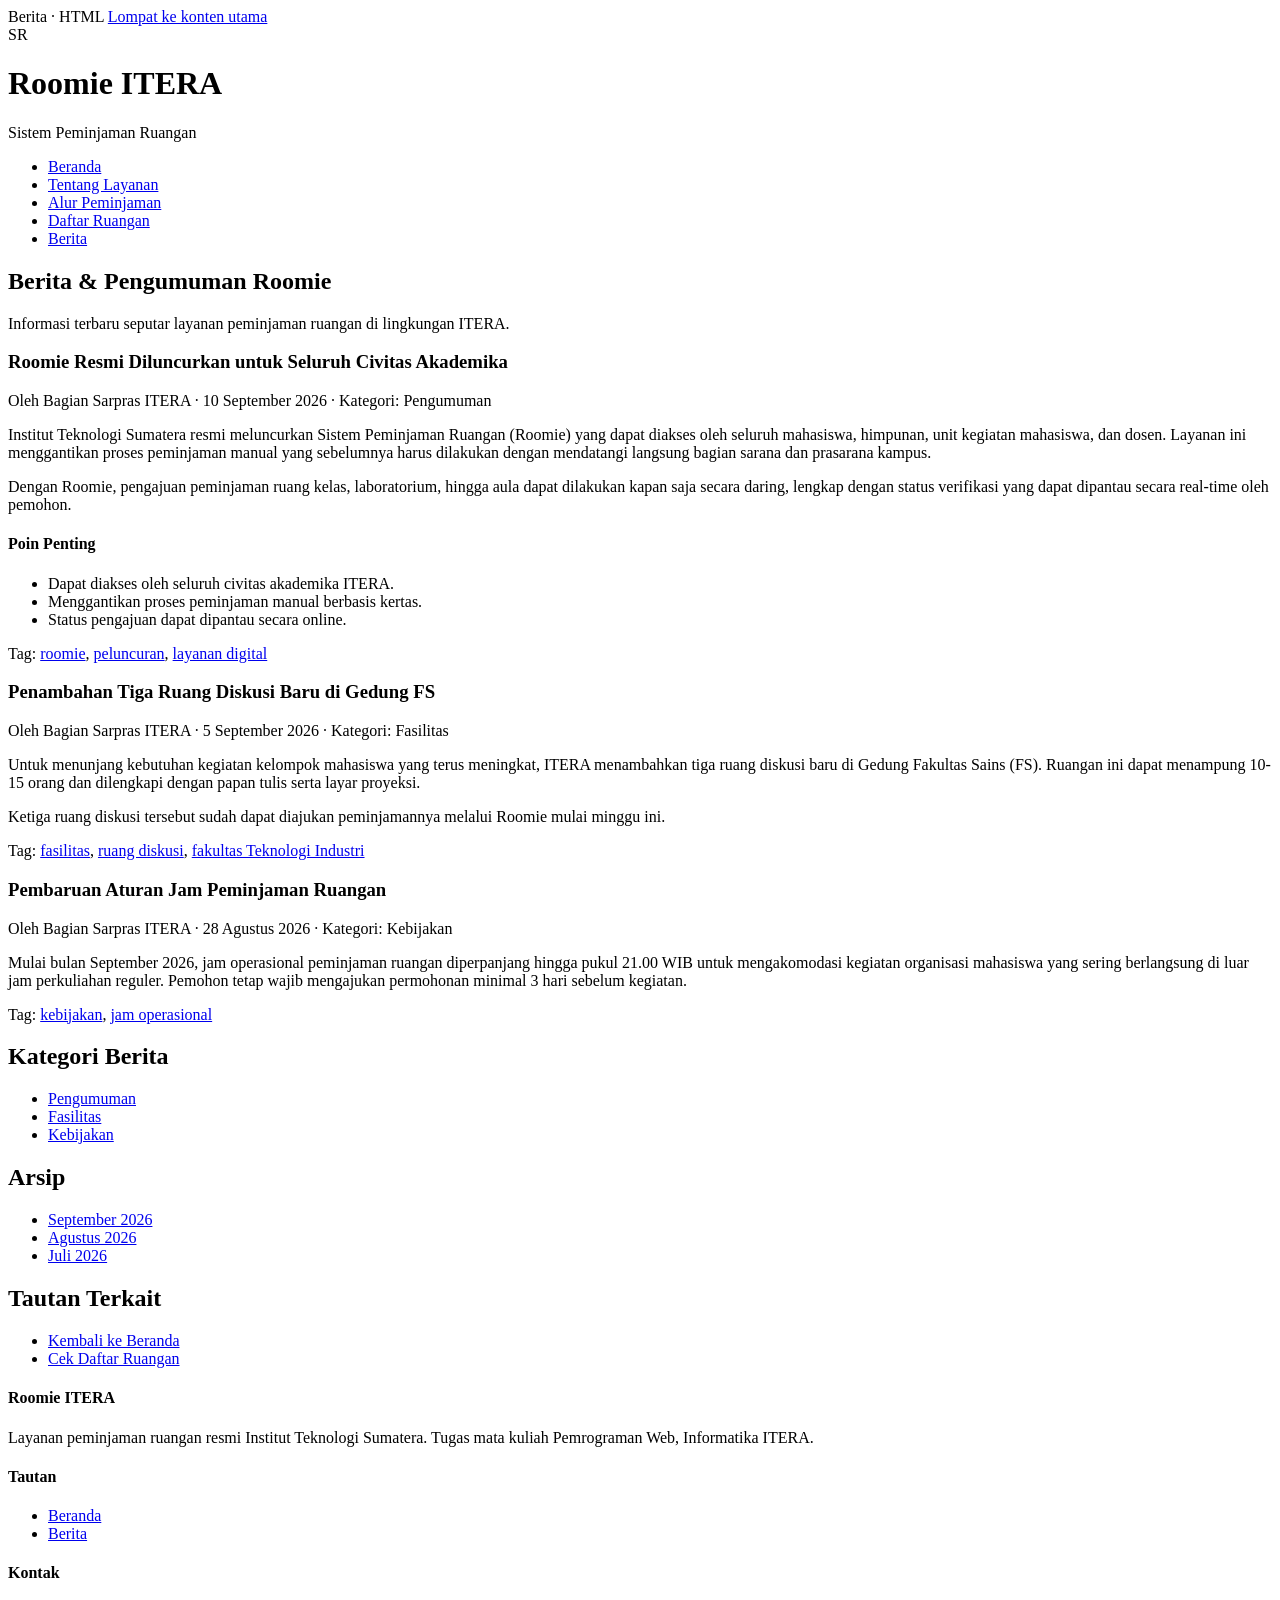
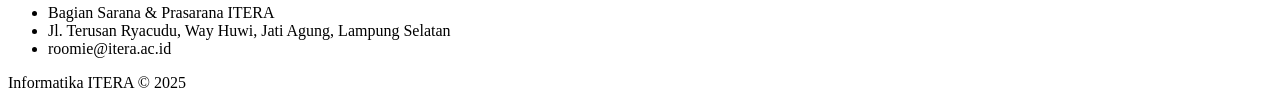
==== tugas2/berita.html @ 4bb1f631 "rename 2" ====
Berita · HTML
<!DOCTYPE html>
<html lang="id">
<head>
  <meta charset="UTF-8">
  <meta name="viewport" content="width=device-width, initial-scale=1.0">
  <title>Roomie - Berita &amp; Pengumuman</title>
  <meta name="description" content="Kumpulan berita dan pengumuman seputar layanan peminjaman ruangan (Roomie) di Institut Teknologi Sumatera.">
</head>
<body>
 
  <a href="#konten-utama" class="skip-link">Lompat ke konten utama</a>
  <header class="site-header">
    <div class="header-inner">
      <div class="brand">
        <div class="brand__logo" aria-hidden="true">SR</div>
        <div class="brand__text">
          <h1>Roomie ITERA</h1>
          <p>Sistem Peminjaman Ruangan</p>
        </div>
      </div>
 
      <nav class="main-nav" aria-label="Navigasi utama">
        <ul>
          <li><a href="index.html">Beranda</a></li>
          <li><a href="index.html#tentang">Tentang Layanan</a></li>
          <li><a href="index.html#alur">Alur Peminjaman</a></li>
          <li><a href="index.html#ruangan">Daftar Ruangan</a></li>
          <li><a href="berita.html" aria-current="page">Berita</a></li>
        </ul>
      </nav>
    </div>
  </header>
 
  <div class="page-heading">
    <h2>Berita &amp; Pengumuman Roomie</h2>
    <p>Informasi terbaru seputar layanan peminjaman ruangan di lingkungan ITERA.</p>
  </div>
 
  <main id="konten-utama">
    <div class="berita-layout">
      <section aria-label="Daftar artikel berita" class="berita-list">
        <article class="news-article" id="berita-1">
          <header>
            <h3>Roomie Resmi Diluncurkan untuk Seluruh Civitas Akademika</h3>
            <p class="meta">Oleh Bagian Sarpras ITERA &middot; <time datetime="2026-09-10">10 September 2026</time> &middot; Kategori: Pengumuman</p>
          </header>
          <p>
            Institut Teknologi Sumatera resmi meluncurkan Sistem Peminjaman Ruangan (Roomie)
            yang dapat diakses oleh seluruh mahasiswa, himpunan, unit kegiatan mahasiswa, dan
            dosen. Layanan ini menggantikan proses peminjaman manual yang sebelumnya harus
            dilakukan dengan mendatangi langsung bagian sarana dan prasarana kampus.
          </p>
          <p>
            Dengan Roomie, pengajuan peminjaman ruang kelas, laboratorium, hingga aula dapat
            dilakukan kapan saja secara daring, lengkap dengan status verifikasi yang dapat
            dipantau secara real-time oleh pemohon.
          </p>
 
          <section aria-labelledby="berita-1-detail">
            <h4 id="berita-1-detail">Poin Penting</h4>
            <ul>
              <li>Dapat diakses oleh seluruh civitas akademika ITERA.</li>
              <li>Menggantikan proses peminjaman manual berbasis kertas.</li>
              <li>Status pengajuan dapat dipantau secara online.</li>
            </ul>
          </section>
 
          <footer>
            Tag: <a href="#">roomie</a>, <a href="#">peluncuran</a>, <a href="#">layanan digital</a>
          </footer>
        </article>
 
        <article class="news-article" id="berita-2">
          <header>
            <h3>Penambahan Tiga Ruang Diskusi Baru di Gedung FS</h3>
            <p class="meta">Oleh Bagian Sarpras ITERA &middot; <time datetime="2026-09-05">5 September 2026</time> &middot; Kategori: Fasilitas</p>
          </header>
 
          <p>
            Untuk menunjang kebutuhan kegiatan kelompok mahasiswa yang terus meningkat, ITERA
            menambahkan tiga ruang diskusi baru di Gedung Fakultas Sains (FS). Ruangan ini
            dapat menampung 10-15 orang dan dilengkapi dengan papan tulis serta layar proyeksi.
          </p>
          <p>
            Ketiga ruang diskusi tersebut sudah dapat diajukan peminjamannya melalui Roomie
            mulai minggu ini.
          </p>
 
          <footer>
            Tag: <a href="#">fasilitas</a>, <a href="#">ruang diskusi</a>, <a href="#">fakultas Teknologi Industri</a>
          </footer>
        </article>
 
        <article class="news-article" id="berita-3">
          <header>
            <h3>Pembaruan Aturan Jam Peminjaman Ruangan</h3>
            <p class="meta">Oleh Bagian Sarpras ITERA &middot; <time datetime="2026-08-28">28 Agustus 2026</time> &middot; Kategori: Kebijakan</p>
          </header>
 
          <p>
            Mulai bulan September 2026, jam operasional peminjaman ruangan diperpanjang hingga
            pukul 21.00 WIB untuk mengakomodasi kegiatan organisasi mahasiswa yang sering
            berlangsung di luar jam perkuliahan reguler. Pemohon tetap wajib mengajukan
            permohonan minimal 3 hari sebelum kegiatan.
          </p>
 
          <footer>
            Tag: <a href="#">kebijakan</a>, <a href="#">jam operasional</a>
          </footer>
        </article>
 
      </section>
 
      <aside class="sidebar" aria-label="Informasi tambahan">
        <h2>Kategori Berita</h2>
        <ul>
          <li><a href="#berita-1">Pengumuman</a></li>
          <li><a href="#berita-2">Fasilitas</a></li>
          <li><a href="#berita-3">Kebijakan</a></li>
        </ul>
 
        <h2>Arsip</h2>
        <ul>
          <li><a href="#">September 2026</a></li>
          <li><a href="#">Agustus 2026</a></li>
          <li><a href="#">Juli 2026</a></li>
        </ul>
 
        <h2>Tautan Terkait</h2>
        <ul>
          <li><a href="index.html">Kembali ke Beranda</a></li>
          <li><a href="index.html#ruangan">Cek Daftar Ruangan</a></li>
        </ul>
      </aside>
 
    </div>
 
  </main>
  <footer class="site-footer">
    <div class="footer-inner">
      <div>
        <h4>Roomie ITERA</h4>
        <p>Layanan peminjaman ruangan resmi Institut Teknologi Sumatera. Tugas mata kuliah Pemrograman Web, Informatika ITERA.</p>
      </div>
      <div>
        <h4>Tautan</h4>
        <ul>
          <li><a href="index.html">Beranda</a></li>
          <li><a href="berita.html">Berita</a></li>
        </ul>
      </div>
      <div>
        <h4>Kontak</h4>
        <ul>
          <li>Bagian Sarana &amp; Prasarana ITERA</li>
          <li>Jl. Terusan Ryacudu, Way Huwi, Jati Agung, Lampung Selatan</li>
          <li>roomie@itera.ac.id</li>
        </ul>
      </div>
    </div>
    <p class="footer-bottom">Informatika ITERA &copy; 2025</p>
  </footer>
 
</body>
</html>
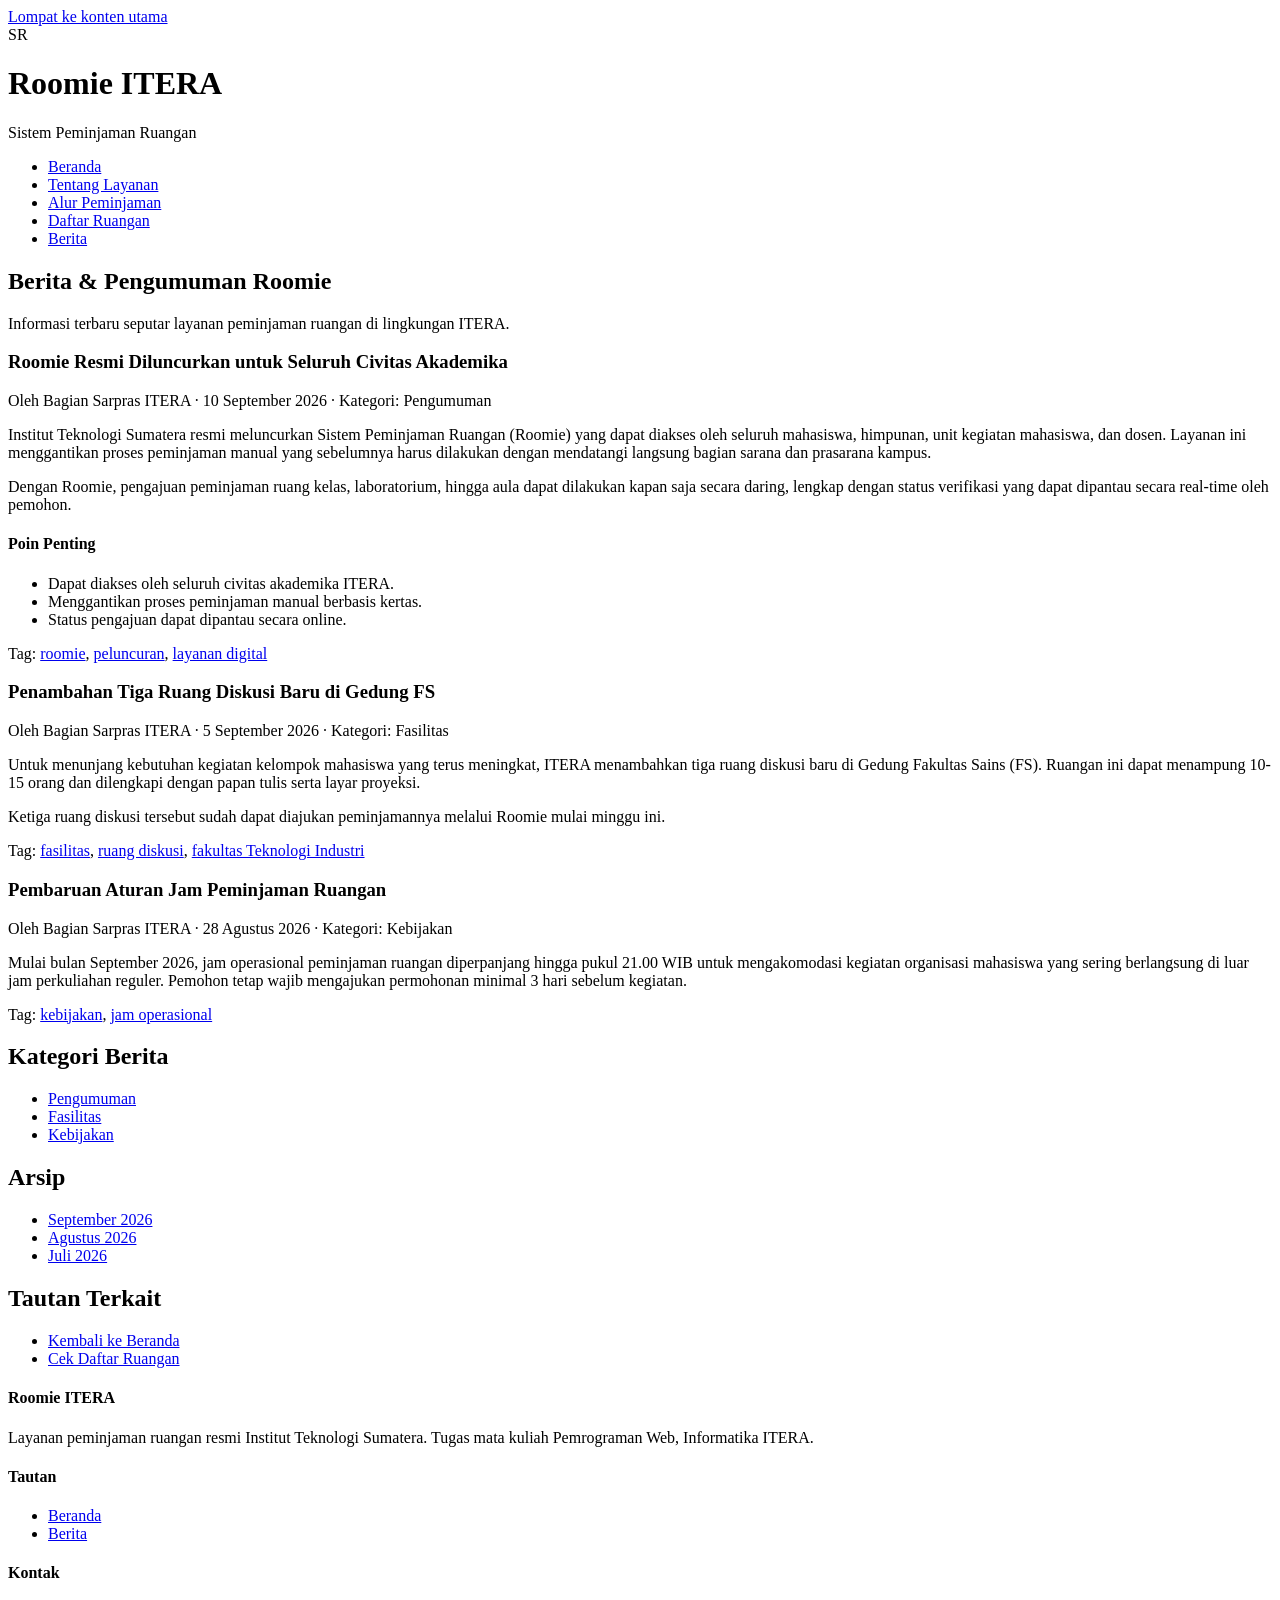
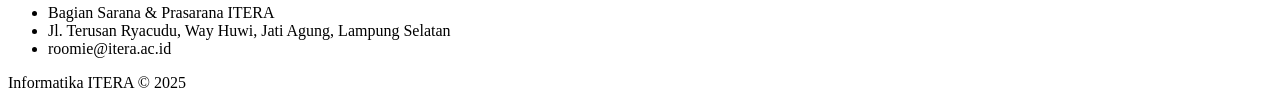
==== commit 7681949d: "memperbaiki error" ====
--- a/tugas2/berita.html
+++ b/tugas2/berita.html
@@ -1,6 +1,4 @@
 
-
-Berita · HTML
 <!DOCTYPE html>
 <html lang="id">
 <head>
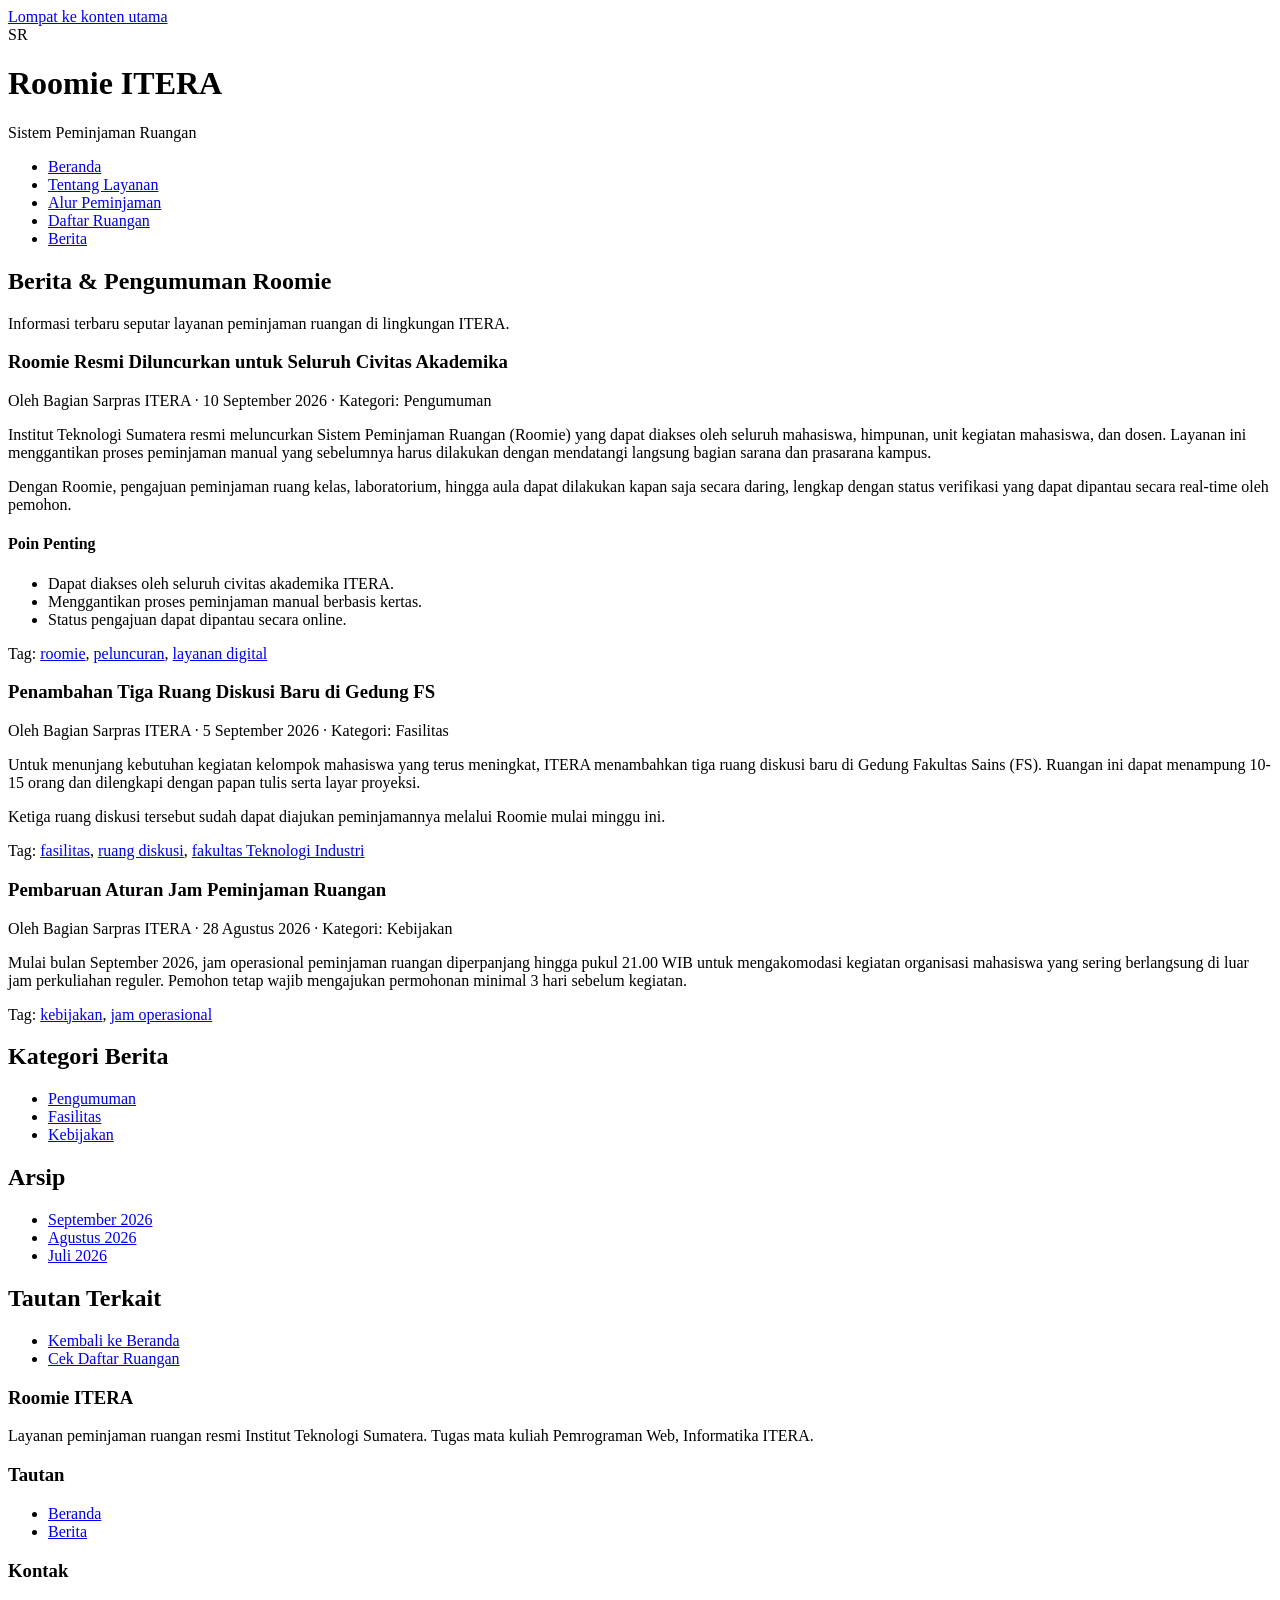
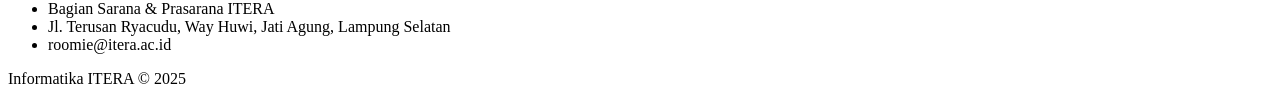
==== commit 62bdbedc: "heading new" ====
--- a/tugas2/berita.html
+++ b/tugas2/berita.html
@@ -1,4 +1,3 @@
-
 <!DOCTYPE html>
 <html lang="id">
 <head>
@@ -8,7 +7,7 @@
   <meta name="description" content="Kumpulan berita dan pengumuman seputar layanan peminjaman ruangan (Roomie) di Institut Teknologi Sumatera.">
 </head>
 <body>
- 
+
   <a href="#konten-utama" class="skip-link">Lompat ke konten utama</a>
   <header class="site-header">
     <div class="header-inner">
@@ -19,7 +18,7 @@
           <p>Sistem Peminjaman Ruangan</p>
         </div>
       </div>
- 
+
       <nav class="main-nav" aria-label="Navigasi utama">
         <ul>
           <li><a href="index.html">Beranda</a></li>
@@ -31,12 +30,12 @@
       </nav>
     </div>
   </header>
- 
+
   <div class="page-heading">
     <h2>Berita &amp; Pengumuman Roomie</h2>
     <p>Informasi terbaru seputar layanan peminjaman ruangan di lingkungan ITERA.</p>
   </div>
- 
+
   <main id="konten-utama">
     <div class="berita-layout">
       <section aria-label="Daftar artikel berita" class="berita-list">
@@ -56,7 +55,7 @@
             dilakukan kapan saja secara daring, lengkap dengan status verifikasi yang dapat
             dipantau secara real-time oleh pemohon.
           </p>
- 
+
           <section aria-labelledby="berita-1-detail">
             <h4 id="berita-1-detail">Poin Penting</h4>
             <ul>
@@ -65,18 +64,18 @@
               <li>Status pengajuan dapat dipantau secara online.</li>
             </ul>
           </section>
- 
+
           <footer>
             Tag: <a href="#">roomie</a>, <a href="#">peluncuran</a>, <a href="#">layanan digital</a>
           </footer>
         </article>
- 
+
         <article class="news-article" id="berita-2">
           <header>
             <h3>Penambahan Tiga Ruang Diskusi Baru di Gedung FS</h3>
             <p class="meta">Oleh Bagian Sarpras ITERA &middot; <time datetime="2026-09-05">5 September 2026</time> &middot; Kategori: Fasilitas</p>
           </header>
- 
+
           <p>
             Untuk menunjang kebutuhan kegiatan kelompok mahasiswa yang terus meningkat, ITERA
             menambahkan tiga ruang diskusi baru di Gedung Fakultas Sains (FS). Ruangan ini
@@ -86,32 +85,32 @@
             Ketiga ruang diskusi tersebut sudah dapat diajukan peminjamannya melalui Roomie
             mulai minggu ini.
           </p>
- 
+
           <footer>
             Tag: <a href="#">fasilitas</a>, <a href="#">ruang diskusi</a>, <a href="#">fakultas Teknologi Industri</a>
           </footer>
         </article>
- 
+
         <article class="news-article" id="berita-3">
           <header>
             <h3>Pembaruan Aturan Jam Peminjaman Ruangan</h3>
             <p class="meta">Oleh Bagian Sarpras ITERA &middot; <time datetime="2026-08-28">28 Agustus 2026</time> &middot; Kategori: Kebijakan</p>
           </header>
- 
+
           <p>
             Mulai bulan September 2026, jam operasional peminjaman ruangan diperpanjang hingga
             pukul 21.00 WIB untuk mengakomodasi kegiatan organisasi mahasiswa yang sering
             berlangsung di luar jam perkuliahan reguler. Pemohon tetap wajib mengajukan
             permohonan minimal 3 hari sebelum kegiatan.
           </p>
- 
+
           <footer>
             Tag: <a href="#">kebijakan</a>, <a href="#">jam operasional</a>
           </footer>
         </article>
- 
+
       </section>
- 
+
       <aside class="sidebar" aria-label="Informasi tambahan">
         <h2>Kategori Berita</h2>
         <ul>
@@ -119,39 +118,39 @@
           <li><a href="#berita-2">Fasilitas</a></li>
           <li><a href="#berita-3">Kebijakan</a></li>
         </ul>
- 
+
         <h2>Arsip</h2>
         <ul>
           <li><a href="#">September 2026</a></li>
           <li><a href="#">Agustus 2026</a></li>
           <li><a href="#">Juli 2026</a></li>
         </ul>
- 
+
         <h2>Tautan Terkait</h2>
         <ul>
           <li><a href="index.html">Kembali ke Beranda</a></li>
           <li><a href="index.html#ruangan">Cek Daftar Ruangan</a></li>
         </ul>
       </aside>
- 
+
     </div>
- 
+
   </main>
   <footer class="site-footer">
     <div class="footer-inner">
       <div>
-        <h4>Roomie ITERA</h4>
+        <h3>Roomie ITERA</h3>
         <p>Layanan peminjaman ruangan resmi Institut Teknologi Sumatera. Tugas mata kuliah Pemrograman Web, Informatika ITERA.</p>
       </div>
       <div>
-        <h4>Tautan</h4>
+        <h3>Tautan</h3>
         <ul>
           <li><a href="index.html">Beranda</a></li>
           <li><a href="berita.html">Berita</a></li>
         </ul>
       </div>
       <div>
-        <h4>Kontak</h4>
+        <h3>Kontak</h3>
         <ul>
           <li>Bagian Sarana &amp; Prasarana ITERA</li>
           <li>Jl. Terusan Ryacudu, Way Huwi, Jati Agung, Lampung Selatan</li>
@@ -161,7 +160,6 @@
     </div>
     <p class="footer-bottom">Informatika ITERA &copy; 2025</p>
   </footer>
- 
+
 </body>
-</html>
- 
+</html>
